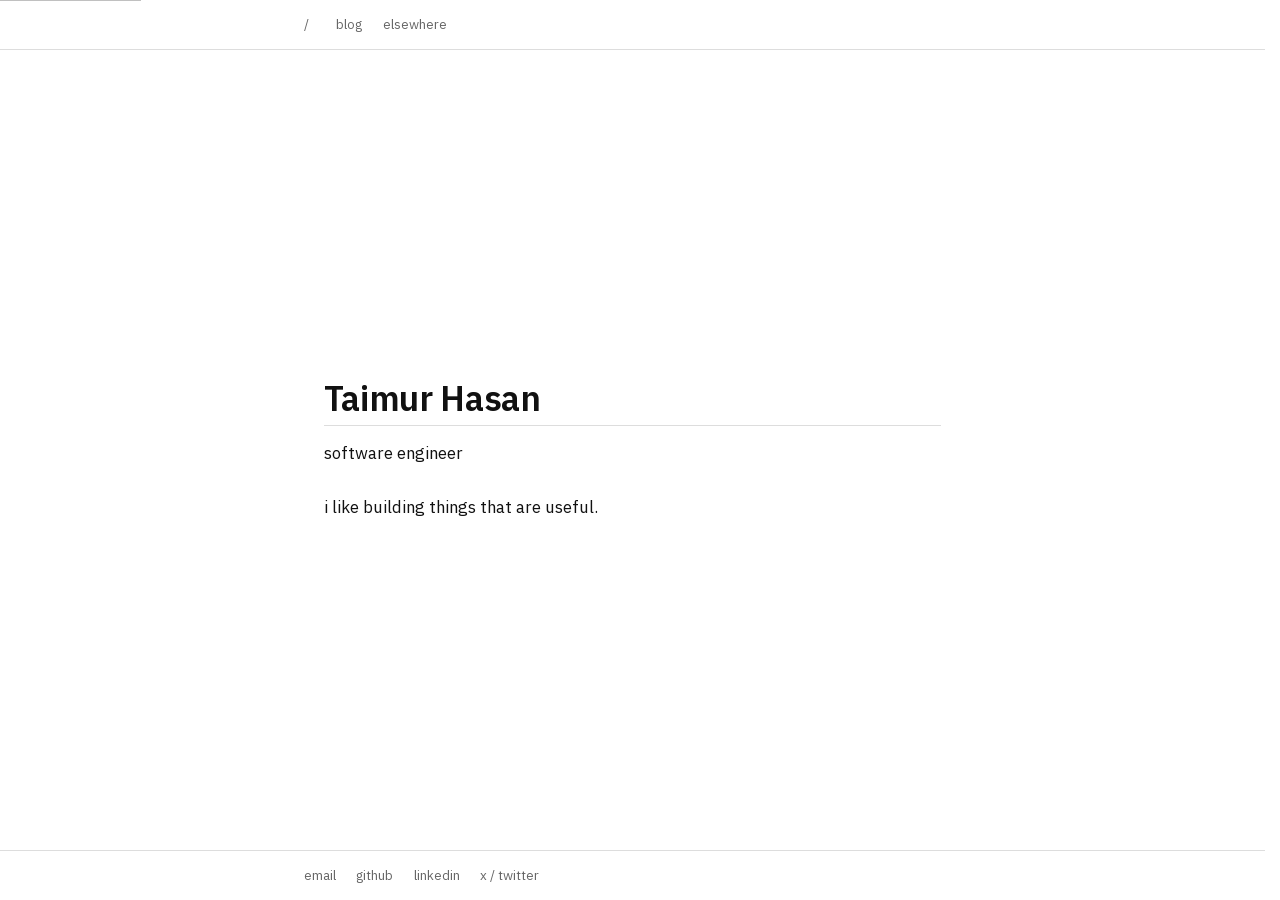
==== index.html @ 008f43ec "0.0.0" ====
<!DOCTYPE html>
<html lang="en">
<head>
  <meta charset="UTF-8">
  <meta name="viewport" content="width=device-width, initial-scale=1">
  <title>Taimur Hasan</title>

  <meta name="description" content="taimur hasan — software engineer">
  <meta name="author" content="Taimur Hasan">
  <meta name="robots" content="index, follow">
  <meta name="color-scheme" content="dark light">

  <meta property="og:title" content="taimur hasan">
  <meta property="og:description" content="software engineer">
  <meta property="og:type" content="website">
  <meta property="og:url" content="https://tshasan.com">

  <meta name="twitter:card" content="summary">
  <meta name="twitter:site" content="@taimursh">
  <meta name="twitter:title" content="taimur hasan">
  <meta name="twitter:description" content="software engineer">

  <meta name="theme-color" content="#fff" media="(prefers-color-scheme: light)">
  <meta name="theme-color" content="#111" media="(prefers-color-scheme: dark)">

  <link rel="icon" href="/favicon.svg" type="image/svg+xml">
  <link rel="manifest" href="/manifest.webmanifest">
  <link rel="canonical" href="https://tshasan.com">
  <link rel="alternate" type="application/atom+xml" title="tshasan.com" href="/feed.xml">
  <link rel="preload" href="/fonts/ibm-plex-sans-400.woff2" as="font" type="font/woff2" crossorigin>
  <link rel="preload" href="/fonts/ibm-plex-sans-600.woff2" as="font" type="font/woff2" crossorigin>
  <link rel="stylesheet" href="/tshasan.css">

  <script type="application/ld+json">
  {
    "@context": "https://schema.org",
    "@type": "Person",
    "name": "Taimur Hasan",
    "url": "https://tshasan.com",
    "jobTitle": "Software Engineer",
    "sameAs": [
      "https://github.com/tshasan",
      "https://linkedin.com/in/taimurhasan1",
      "https://x.com/taimursh"
    ]
  }
  </script>
</head>

<body>
  <a href="#main">Skip to content</a>

  <header>
    <a href="/">/</a>
    <nav aria-label="main">
      <a href="/blog/">blog</a>
      <a href="/elsewhere/">elsewhere</a>
    </nav>
  </header>

  <main id="main" tabindex="-1">
    <h1>Taimur Hasan</h1>
    <p>software engineer</p>
    <p>i like building things that are useful.</p>
  </main>

  <footer>
    <nav aria-label="contact and social links">
      <a href="mailto:me@tshasan.com">email</a>
      <a href="https://github.com/tshasan" rel="me noopener noreferrer" target="_blank">github</a>
      <a href="https://linkedin.com/in/taimurhasan1" rel="me noopener noreferrer" target="_blank">linkedin</a>
      <a href="https://x.com/taimursh" rel="me noopener noreferrer" target="_blank">x / twitter</a>
    </nav>
  </footer>
</body>
</html>
---- tshasan.css ----
/* tshasan.css — monochrome classless stylesheet */

/* Cross-document view transitions (Chrome 126+, Safari 18.2+; Firefox pending) */
@view-transition {
  navigation: auto;
}

@layer reset, base, print;

/* Layout skeleton — un-layered so nothing can override it */
body {
  display: flex;
  flex-direction: column;
  min-height: 100dvh;
}

main {
  flex: 1;
  display: flex;
  flex-direction: column;
  justify-content: center;
}

body > header {
  flex-shrink: 0;
}

body > footer {
  flex-shrink: 0;
}

/* Named transition groups: header and footer hold still between pages,
   only main crossfades. */
body > header { view-transition-name: site-header; }
body > footer { view-transition-name: site-footer; }
main          { view-transition-name: main; }

/* The universal reduced-motion rule below cannot reach the ::view-transition
   pseudo-tree, so it is switched off here explicitly. */
@media (prefers-reduced-motion: reduce) {
  ::view-transition-group(*),
  ::view-transition-old(*),
  ::view-transition-new(*) {
    animation: none !important;
  }
}

@font-face {
  font-family: 'IBM Plex Sans';
  src: url('/fonts/ibm-plex-sans-400.woff2') format('woff2');
  font-weight: 400;
  font-style: normal;
  font-display: swap;
}

@font-face {
  font-family: 'IBM Plex Sans';
  src: url('/fonts/ibm-plex-sans-600.woff2') format('woff2');
  font-weight: 600;
  font-style: normal;
  font-display: swap;
}

/* Only fetched on pages that actually contain italic text */
@font-face {
  font-family: 'IBM Plex Sans';
  src: url('/fonts/ibm-plex-sans-400-italic.woff2') format('woff2');
  font-weight: 400;
  font-style: italic;
  font-display: swap;
}

/* Metric-compatible stand-in shown while Plex loads. The overrides are
   computed from the font files so the swap does not move a single line. */
@font-face {
  font-family: 'IBM Plex Sans Fallback';
  src: local('Arial'), local('Helvetica Neue'), local('Helvetica'), local('Liberation Sans');
  size-adjust: 101.57%;
  ascent-override: 100.92%;
  descent-override: 27.07%;
  line-gap-override: 0%;
}

:root {
  --font-sans: 'IBM Plex Sans', 'IBM Plex Sans Fallback', sans-serif;
  --font-mono: ui-monospace, 'SF Mono', Consolas, 'Liberation Mono', monospace;

  /* light-dark() — Baseline 2023 (Firefox 120+ / Chrome 111+), no fallback needed */
  --tx:       light-dark(#111, #eee);
  --tx-muted: light-dark(#666, #888);
  --bg:       light-dark(#fff, #111);
  --surface:  light-dark(#f5f5f5, #1a1a1a);
  --border:   light-dark(#ddd, #333);

  color-scheme: dark light;
  accent-color: light-dark(#111, #eee);

  /* Proportions. The golden ratio sets the leading; the type scale steps
     by its square root so two steps span one φ; every vertical distance is
     a quarter, half, or whole root line. */
  --phi: 1.618;
  --lh:  calc(var(--phi) * 1rem);       /* one root line; equals 1rlh, but supported everywhere */
  --step: 1.272;                          /* √φ */
  --s-1: calc(1rem / var(--step));        /* small print */
  --s1:  calc(1rem * var(--step));        /* h3 */
  --s2:  calc(1rem * var(--phi));         /* h2 */
  --s3:  calc(1rem * var(--phi) * var(--step)); /* h1 */
  --measure: 40rem;

  font-size: 105%;
  line-height: var(--phi);

  /* Reserve the scrollbar gutter so page width does not jump between
     short and long pages (classic scrollbars only; overlay ones are unaffected). */
  scrollbar-gutter: stable;
}

/* Users who ask for more contrast get darker muted text and borders. */
@media (prefers-contrast: more) {
  :root {
    --tx-muted: light-dark(#444, #bbb);
    --border:   light-dark(#888, #777);
  }
}

@layer reset {
  *, *::before, *::after {
    box-sizing: border-box;
    margin: 0;
    padding: 0;
  }
}

@layer base {
  /* Flow spacing */
  address, article, aside, blockquote, details,
  dl, fieldset, figure, form,
  iframe, img, meter, nav, ol, p,
  pre, progress, section, table,
  textarea, ul, video {
    margin-bottom: var(--lh);
  }

  html {
    scroll-behavior: smooth;
  }

  body {
    background: var(--bg);
    color: var(--tx);
    font-family: var(--font-sans);
    font-synthesis: none; /* real 600 and italic faces exist; never fake them */
    -webkit-font-smoothing: antialiased;
    overflow-x: hidden;
    overflow-wrap: break-word;
  }

  main {
    max-width: var(--measure);
    width: 100%;
    margin: 0 auto;
    padding: calc(1.5 * var(--lh)) var(--lh);

    & > *:first-child { margin-top: 0; }
    & > *:last-child  { margin-bottom: 0; }
  }

  input, select, button, textarea {
    font-family: var(--font-sans);
  }

  ::selection {
    background: var(--tx);
    color: var(--bg);
  }

  /* Text-fragment links (#:~:text=...) highlight in the same monochrome */
  ::target-text {
    background: var(--tx);
    color: var(--bg);
  }

  /* Keyboard focus — one rule for every focusable thing */
  :focus-visible {
    outline: 2px solid var(--tx);
    outline-offset: 2px;
  }

  /* Deep links: leave breathing room above the target and mark it */
  :target {
    scroll-margin-top: var(--lh);
  }

  h2:target, h3:target {
    border-bottom-color: var(--tx);
  }

  /* Headings */
  h1, h2, h3, h4, h5, h6 {
    font-weight: 600;
    /* snap each heading's line box to the quarter-line grid */
    line-height: round(up, 1.1em, .25 * var(--lh));
    color: var(--tx);
    text-wrap: balance;
    margin-top: calc(1.5 * var(--lh));
    margin-bottom: calc(.5 * var(--lh));
  }

  /* Trim the half-leading above cap height so headings sit flush.
     Chrome 133+, Safari 18.2+, Firefox 154+. */
  @supports (text-box-trim: trim-both) {
    h1, h2, h3, h4, h5, h6 {
      text-box-trim: trim-both;
      text-box-edge: cap text;
    }
  }

  h1, h2, h3 {
    padding-bottom: calc(.25 * var(--lh) - 1px); /* the hairline stays on the grid */
    border-bottom: 1px solid var(--border);
  }

  h4, h5, h6 {
    margin-bottom: calc(.25 * var(--lh));
  }

  h1 { font-size: var(--s3); letter-spacing: -.01em; }
  h2 { font-size: var(--s2); letter-spacing: -.01em; }
  h3 { font-size: var(--s1); }
  h4, h5, h6 { font-size: 1rem; }

  p {
    text-wrap: pretty;
  }

  /* Links — monochrome underline, no color */
  a {
    color: inherit;
    text-decoration: underline;
    text-underline-offset: 3px;
    text-decoration-thickness: 1px;
    text-decoration-color: var(--border);

    &:hover {
      text-decoration-color: var(--tx);
      text-decoration-thickness: 2px;
    }
  }

  abbr {
    cursor: help;
    text-decoration: underline dotted;
  }

  time {
    font-variant-numeric: tabular-nums;
  }

  /* Site header — naturally full-width; padding aligns content to the 680px column */
  body > header {
    padding: calc(.5 * var(--lh)) max(var(--lh), calc(50vw - var(--measure) / 2));
    border-bottom: 1px solid var(--border);

    /* :has() — add nav flex layout when a nav is present */
    &:has(nav) {
      display: flex;
      align-items: center;
      gap: var(--lh);
    }

    a {
      font-size: var(--s-1);
      color: var(--tx-muted);
      text-decoration: none;

      &:hover {
        color: var(--tx);
      }
    }

    nav {
      display: flex;
      flex-wrap: wrap;
      gap: calc(.25 * var(--lh)) calc(.75 * var(--lh));
      margin-bottom: 0;

      a {
        text-decoration: none;

        &:hover {
          text-decoration: underline;
        }
      }
    }

    h1, h2, h3 {
      border-bottom: 0;
      padding-bottom: 0;
      margin: 0;
    }
  }

  /* Article header (blog post: time above h1) */
  article > header {
    margin-bottom: calc(1.5 * var(--lh));
    border-bottom: 1px solid var(--border);
    padding-bottom: calc(.5 * var(--lh) - 1px);

    time {
      display: block;
      font-size: var(--s-1);
      color: var(--tx-muted);
      margin-bottom: calc(.25 * var(--lh));
    }

    h1 {
      border-bottom: 0;
      padding-bottom: 0;
      margin-top: calc(.25 * var(--lh));
    }
  }

  /* Footer — naturally full-width; same padding formula as header */
  body > footer {
    padding: calc(.5 * var(--lh)) max(var(--lh), calc(50vw - var(--measure) / 2));
    border-top: 1px solid var(--border);
    font-size: var(--s-1);
    color: var(--tx-muted);

    nav {
      display: flex;
      flex-wrap: wrap;
      gap: calc(.25 * var(--lh)) calc(.75 * var(--lh));
      margin-bottom: 0;

      a {
        text-decoration: none;

        &:hover {
          text-decoration: underline;
        }
      }
    }
  }

  /* Buttons */
  button,
  input[type="submit"],
  input[type="reset"],
  input[type="button"] {
    font-size: var(--s-1);
    display: inline-block;
    padding: calc(.25 * var(--lh)) calc(.5 * var(--lh));
    background: var(--tx);
    color: var(--bg);
    border: 1px solid var(--tx);
    cursor: pointer;
    white-space: nowrap;

    &:hover:enabled {
      background: var(--bg);
      color: var(--tx);
    }

    &:disabled {
      cursor: not-allowed;
      opacity: .4;
    }
  }

  /* Code */
  code, pre, kbd, samp {
    font-family: var(--font-mono);
  }

  code, samp, kbd {
    background: var(--surface);
    border: 1px solid var(--border);
    padding: .05em .3em;
    font-size: calc(1em / var(--step));
  }

  kbd {
    border-bottom-width: 3px;
  }

  pre {
    background: var(--surface);
    border: 1px solid var(--border);
    padding: calc(.5 * var(--lh)) calc(.75 * var(--lh));
    overflow: auto;
    font-size: var(--s-1);
    line-height: round(up, 1.5em, .25 * var(--lh));
    tab-size: 2;

    code {
      background: none;
      border: 0;
      padding: 0;
      font-size: inherit;
    }
  }

  blockquote {
    padding: calc(.5 * var(--lh)) calc(.75 * var(--lh));
    border-left: 3px solid var(--border);
    color: var(--tx-muted);

    & > *:last-child {
      margin-bottom: 0;
    }
  }

  /* <details> — content fades in via ::details-content
     (Chrome 131+, Firefox 143+, Safari 18.4+) */
  details {
    background: var(--surface);
    border: 1px solid var(--border);
    padding: calc(.25 * var(--lh)) calc(.5 * var(--lh));

    summary {
      cursor: pointer;
      font-weight: 600;
      list-style: none;
      user-select: none;

      &::marker,
      &::-webkit-details-marker {
        display: none;
      }

      &::before {
        content: '+ ';
        font-weight: 400;
        color: var(--tx-muted);
      }
    }

    &::details-content {
      transition: opacity .2s ease, translate .2s ease;
    }

    &[open] {
      padding-bottom: calc(.5 * var(--lh));

      summary::before {
        content: '− ';
      }

      & > *:last-child {
        margin-bottom: 0;
      }
    }
  }

  @starting-style {
    details[open]::details-content {
      opacity: 0;
      translate: 0 -.375rem;
    }
  }

  hr {
    border: 0;
    border-bottom: 1px solid var(--border);
    margin: var(--lh) 0;
  }

  dt {
    font-weight: 600;
  }

  dd {
    padding-left: var(--lh);

    &::before {
      content: '→ ';
      color: var(--tx-muted);
    }
  }

  table {
    border-collapse: collapse;
    width: 100%;

    caption {
      font-weight: 600;
      text-align: left;
      margin-bottom: calc(.25 * var(--lh));
    }
  }

  th, td {
    border: 1px solid var(--border);
    padding: calc(.25 * var(--lh)) calc(.5 * var(--lh));
    text-align: left;
  }

  th {
    background: var(--surface);
  }

  tr:nth-child(even) {
    background: var(--surface);
  }

  fieldset {
    border: 1px solid var(--border);
    padding: var(--lh);
    margin-top: var(--lh);
  }

  legend {
    padding: 0 calc(.25 * var(--lh));
  }

  textarea, select,
  input:not([type="submit"]):not([type="reset"]):not([type="button"]) {
    padding: calc(.25 * var(--lh)) calc(.5 * var(--lh));
    background: var(--bg);
    color: var(--tx);
    border: 1px solid var(--border);
    font-size: 1rem;
    max-width: 100%;
    margin-bottom: calc(.5 * var(--lh));
  }

  ol, ul {
    padding-left: var(--lh);
  }

  li {
    margin-top: calc(.25 * var(--lh));

    &::marker {
      color: var(--tx-muted);
    }

    & > time {
      color: var(--tx-muted);
    }
  }

  /* A dated list (the blog index) needs no numbers */
  ol:has(> li > time) {
    list-style: none;
    padding-left: 0;
  }

  ul ul, ol ul, ul ol, ol ol {
    margin-bottom: 0;
  }

  mark {
    background: var(--tx);
    color: var(--bg);
    padding: 0 .25em;
  }

  img {
    max-width: 100%;
    height: auto;
    display: block;
  }

  a img {
    margin-bottom: 0;
  }

  figcaption {
    font-size: var(--s-1);
    color: var(--tx-muted);
    margin-top: calc(.25 * var(--lh));
  }

  /* :has() — border under captions when figure contains media */
  figure:has(img) figcaption,
  figure:has(video) figcaption,
  figure:has(picture) figcaption {
    border-bottom: 1px solid var(--border);
    padding-bottom: calc(.25 * var(--lh) - 1px);
  }

  /* @scope — article content styles, isolated from page-level selectors.
     Baseline 2025 (Firefox 129+, Chrome 118+, Safari 17.4+).
     Fallback: the scoped rules simply don't apply; base styles still hold. */
  @scope (article) {
    /* prose hyphenates (html lang="en" drives the dictionary);
       hyphenate-limit-chars is ignored by Safari, which is fine */
    p {
      hyphens: auto;
      hyphenate-limit-chars: 8 4 4;
    }

    /* links inside prose get a slightly more visible underline */
    a {
      text-decoration-color: var(--tx-muted);
    }
  }

  /* Scroll-driven entry animations (no JS).
     @supports guard ensures fallback is simply no animation, not a mis-fired one. */
  @keyframes fade-in-up {
    from { translate: 0 .75rem; }
    to   { translate: 0 0; }
  }

  @supports (animation-timeline: view()) {
    @media (prefers-reduced-motion: no-preference) {
      article > *:not(header) {
        animation: fade-in-up linear both;
        animation-timeline: view();
        animation-range: entry 0% entry 18%;
      }
    }
  }

  /* Skip link — the first anchor in <body>, pointing at main.

     Hidden with a transform rather than a percentage offset, so it never
     depends on the containing block. Shown on :focus so it works everywhere,
     then re-hidden on :focus:not(:focus-visible) in browsers that can tell
     keyboard focus from pointer focus. main carries tabindex="-1" so that
     activating the link actually moves focus off it; without that Firefox
     leaves the link focused (and visible) after jumping to #main. */
  body > a[href="#main"] {
    position: absolute;
    top: 0;
    left: 0;
    translate: 0 -100%;
    padding: calc(.25 * var(--lh)) calc(.5 * var(--lh));
    background: var(--tx);
    color: var(--bg);
    z-index: 100;
    text-decoration: none;

    &:focus {
      translate: none;
    }

    &:focus:not(:focus-visible) {
      translate: 0 -100%;
    }
  }

  /* main is only ever focused programmatically via the skip link; the
     content itself is the indicator, so no ring. */
  main:focus {
    outline: none;
  }

  @media (prefers-reduced-motion: reduce) {
    html {
      scroll-behavior: auto;
    }

    *, *::before, *::after {
      animation-duration: .01ms !important;
      transition-duration: .01ms !important;
    }
  }
}

/* Print — chrome hidden, links expanded, no widows or split code blocks */
@media print {
  @page {
    margin: 2cm;
  }
}

@layer print {
  @media print {
    body > header,
    body > footer,
    body > a[href="#main"] {
      display: none;
    }

    body {
      font-size: 11pt;
      line-height: 1.5;
    }

    main {
      max-width: none;
      padding: 0;
    }

    a {
      text-decoration: none;
    }

    article a[href^="http"]::after {
      content: " (" attr(href) ")";
      font-size: .85em;
      color: var(--tx-muted);
      word-break: break-all;
    }

    pre {
      white-space: pre-wrap;
    }

    pre, figure, blockquote, table, details {
      break-inside: avoid;
    }

    h1, h2, h3, h4, h5, h6 {
      break-after: avoid;
    }

    p {
      orphans: 3;
      widows: 3;
    }

    article > * {
      animation: none;
    }

    /* print collapsed <details> expanded */
    details::details-content {
      content-visibility: visible;
    }
  }
}
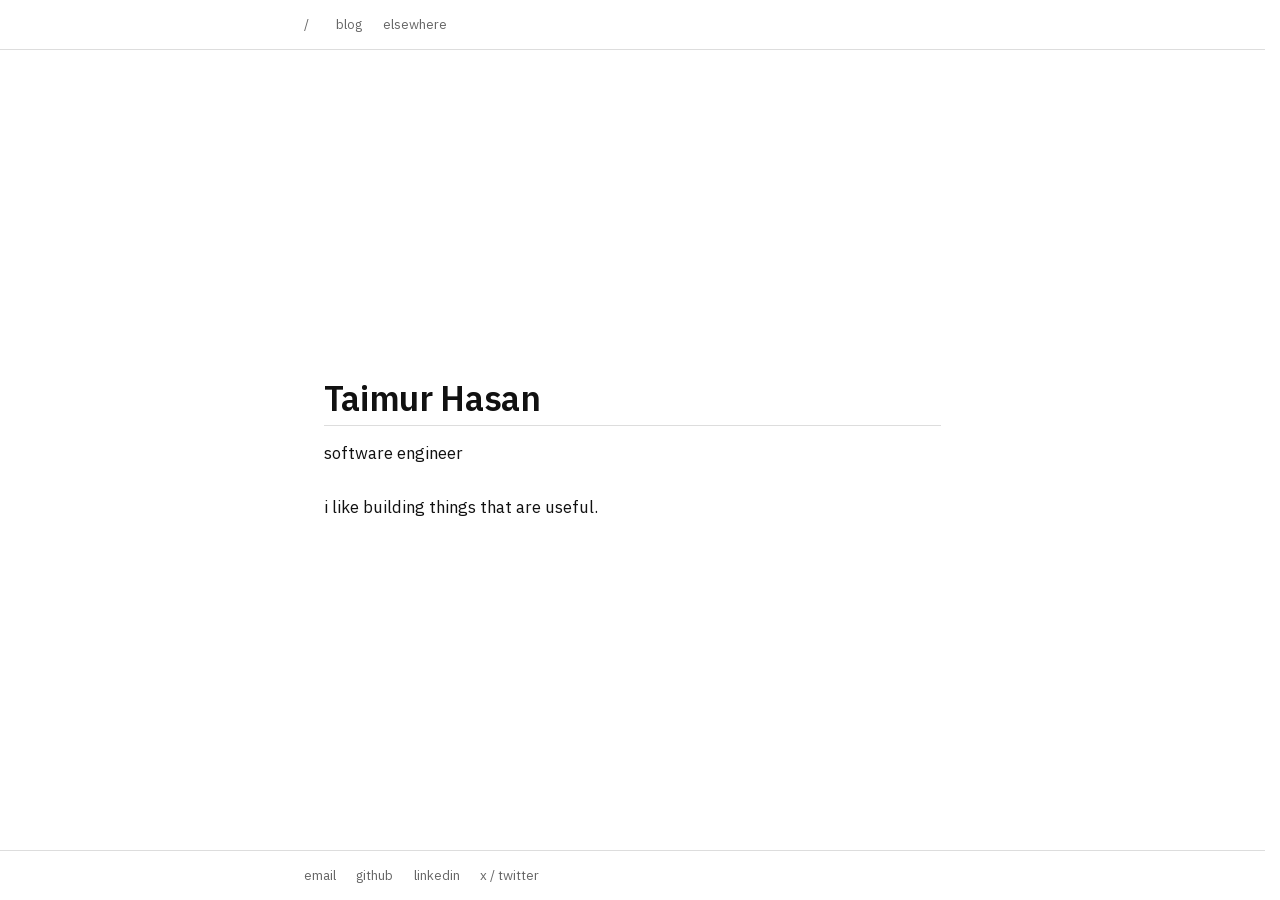
==== commit 5302d035: "0.0.0" ====
--- a/index.html
+++ b/index.html
@@ -58,7 +58,7 @@
     </nav>
   </header>
 
-  <main id="main" tabindex="-1">
+  <main id="main">
     <h1>Taimur Hasan</h1>
     <p>software engineer</p>
     <p>i like building things that are useful.</p>
--- a/tshasan.css
+++ b/tshasan.css
@@ -615,19 +615,11 @@
     }
   }
 
-  /* Skip link — the first anchor in <body>, pointing at main.
-
-     Hidden with a transform rather than a percentage offset, so it never
-     depends on the containing block. Shown on :focus so it works everywhere,
-     then re-hidden on :focus:not(:focus-visible) in browsers that can tell
-     keyboard focus from pointer focus. main carries tabindex="-1" so that
-     activating the link actually moves focus off it; without that Firefox
-     leaves the link focused (and visible) after jumping to #main. */
+  /* Skip link — the first anchor in <body>, pointing at main */
   body > a[href="#main"] {
     position: absolute;
-    top: 0;
+    top: -100%;
     left: 0;
-    translate: 0 -100%;
     padding: calc(.25 * var(--lh)) calc(.5 * var(--lh));
     background: var(--tx);
     color: var(--bg);
@@ -635,18 +627,8 @@
     text-decoration: none;
 
     &:focus {
-      translate: none;
-    }
-
-    &:focus:not(:focus-visible) {
-      translate: 0 -100%;
-    }
-  }
-
-  /* main is only ever focused programmatically via the skip link; the
-     content itself is the indicator, so no ring. */
-  main:focus {
-    outline: none;
+      top: 0;
+    }
   }
 
   @media (prefers-reduced-motion: reduce) {
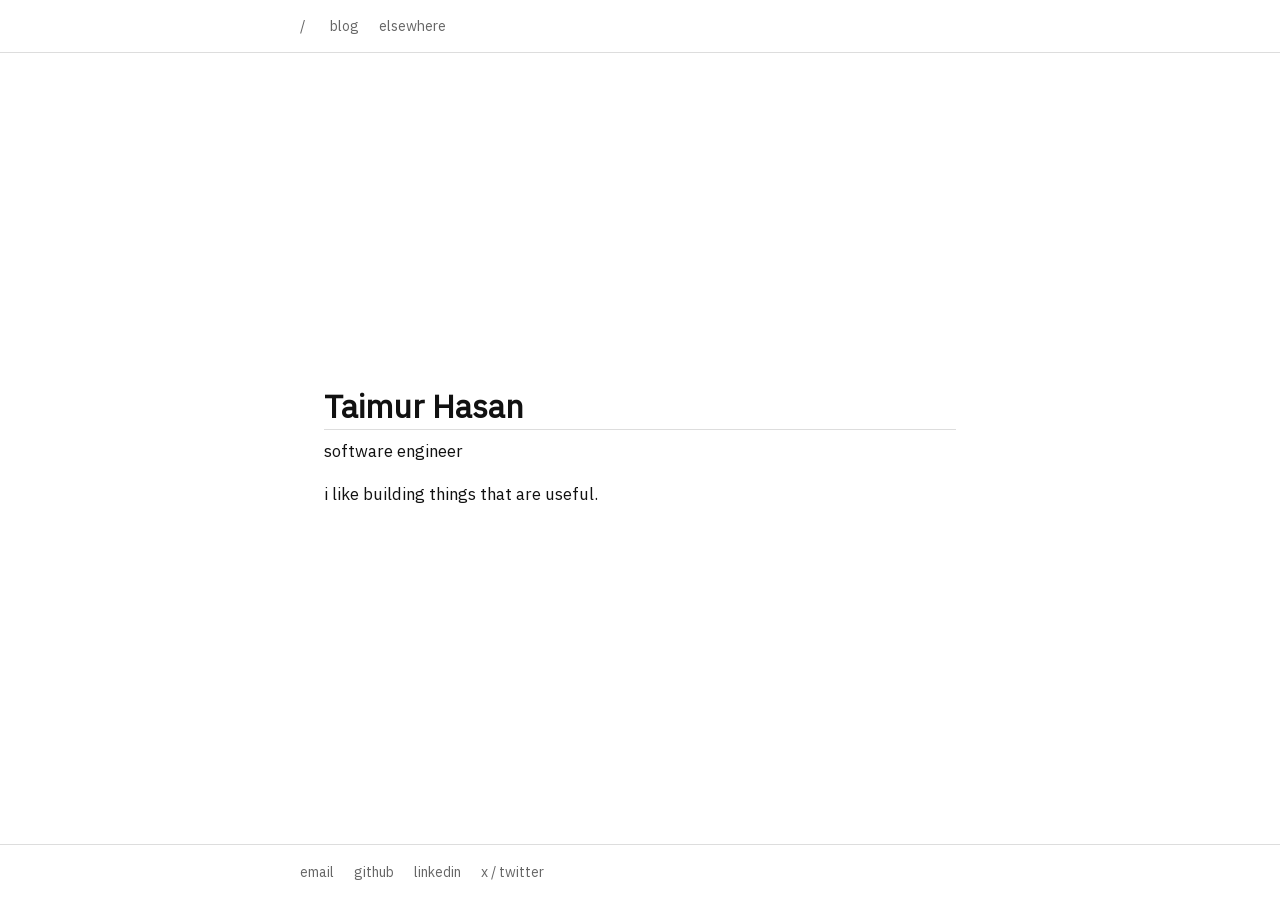
==== commit 518f4253: "0.0.0" ====
--- a/index.html
+++ b/index.html
@@ -24,11 +24,9 @@
   <meta name="theme-color" content="#111" media="(prefers-color-scheme: dark)">
 
   <link rel="icon" href="/favicon.svg" type="image/svg+xml">
-  <link rel="manifest" href="/manifest.webmanifest">
   <link rel="canonical" href="https://tshasan.com">
   <link rel="alternate" type="application/atom+xml" title="tshasan.com" href="/feed.xml">
   <link rel="preload" href="/fonts/ibm-plex-sans-400.woff2" as="font" type="font/woff2" crossorigin>
-  <link rel="preload" href="/fonts/ibm-plex-sans-600.woff2" as="font" type="font/woff2" crossorigin>
   <link rel="stylesheet" href="/tshasan.css">
 
   <script type="application/ld+json">
@@ -48,7 +46,7 @@
 </head>
 
 <body>
-  <a href="#main">Skip to content</a>
+  <a class="skip-link" href="#main">Skip to content</a>
 
   <header>
     <a href="/">/</a>
@@ -67,9 +65,9 @@
   <footer>
     <nav aria-label="contact and social links">
       <a href="mailto:me@tshasan.com">email</a>
-      <a href="https://github.com/tshasan" rel="me noopener noreferrer" target="_blank">github</a>
-      <a href="https://linkedin.com/in/taimurhasan1" rel="me noopener noreferrer" target="_blank">linkedin</a>
-      <a href="https://x.com/taimursh" rel="me noopener noreferrer" target="_blank">x / twitter</a>
+      <a href="https://github.com/tshasan" rel="noopener noreferrer" target="_blank">github</a>
+      <a href="https://linkedin.com/in/taimurhasan1" rel="noopener noreferrer" target="_blank">linkedin</a>
+      <a href="https://x.com/taimursh" rel="noopener noreferrer" target="_blank">x / twitter</a>
     </nav>
   </footer>
 </body>
--- a/tshasan.css
+++ b/tshasan.css
@@ -1,11 +1,10 @@
 /* tshasan.css — monochrome classless stylesheet */
 
-/* Cross-document view transitions (Chrome 126+, Safari 18.2+; Firefox pending) */
 @view-transition {
   navigation: auto;
 }
 
-@layer reset, base, print;
+@layer reset, base;
 
 /* Layout skeleton — un-layered so nothing can override it */
 body {
@@ -27,22 +26,6 @@
 
 body > footer {
   flex-shrink: 0;
-}
-
-/* Named transition groups: header and footer hold still between pages,
-   only main crossfades. */
-body > header { view-transition-name: site-header; }
-body > footer { view-transition-name: site-footer; }
-main          { view-transition-name: main; }
-
-/* The universal reduced-motion rule below cannot reach the ::view-transition
-   pseudo-tree, so it is switched off here explicitly. */
-@media (prefers-reduced-motion: reduce) {
-  ::view-transition-group(*),
-  ::view-transition-old(*),
-  ::view-transition-new(*) {
-    animation: none !important;
-  }
 }
 
 @font-face {
@@ -53,36 +36,8 @@
   font-display: swap;
 }
 
-@font-face {
-  font-family: 'IBM Plex Sans';
-  src: url('/fonts/ibm-plex-sans-600.woff2') format('woff2');
-  font-weight: 600;
-  font-style: normal;
-  font-display: swap;
-}
-
-/* Only fetched on pages that actually contain italic text */
-@font-face {
-  font-family: 'IBM Plex Sans';
-  src: url('/fonts/ibm-plex-sans-400-italic.woff2') format('woff2');
-  font-weight: 400;
-  font-style: italic;
-  font-display: swap;
-}
-
-/* Metric-compatible stand-in shown while Plex loads. The overrides are
-   computed from the font files so the swap does not move a single line. */
-@font-face {
-  font-family: 'IBM Plex Sans Fallback';
-  src: local('Arial'), local('Helvetica Neue'), local('Helvetica'), local('Liberation Sans');
-  size-adjust: 101.57%;
-  ascent-override: 100.92%;
-  descent-override: 27.07%;
-  line-gap-override: 0%;
-}
-
 :root {
-  --font-sans: 'IBM Plex Sans', 'IBM Plex Sans Fallback', sans-serif;
+  --font-sans: 'IBM Plex Sans', -apple-system, BlinkMacSystemFont, 'Segoe UI', sans-serif;
   --font-mono: ui-monospace, 'SF Mono', Consolas, 'Liberation Mono', monospace;
 
   /* light-dark() — Baseline 2023 (Firefox 120+ / Chrome 111+), no fallback needed */
@@ -94,33 +49,6 @@
 
   color-scheme: dark light;
   accent-color: light-dark(#111, #eee);
-
-  /* Proportions. The golden ratio sets the leading; the type scale steps
-     by its square root so two steps span one φ; every vertical distance is
-     a quarter, half, or whole root line. */
-  --phi: 1.618;
-  --lh:  calc(var(--phi) * 1rem);       /* one root line; equals 1rlh, but supported everywhere */
-  --step: 1.272;                          /* √φ */
-  --s-1: calc(1rem / var(--step));        /* small print */
-  --s1:  calc(1rem * var(--step));        /* h3 */
-  --s2:  calc(1rem * var(--phi));         /* h2 */
-  --s3:  calc(1rem * var(--phi) * var(--step)); /* h1 */
-  --measure: 40rem;
-
-  font-size: 105%;
-  line-height: var(--phi);
-
-  /* Reserve the scrollbar gutter so page width does not jump between
-     short and long pages (classic scrollbars only; overlay ones are unaffected). */
-  scrollbar-gutter: stable;
-}
-
-/* Users who ask for more contrast get darker muted text and borders. */
-@media (prefers-contrast: more) {
-  :root {
-    --tx-muted: light-dark(#444, #bbb);
-    --border:   light-dark(#888, #777);
-  }
 }
 
 @layer reset {
@@ -138,7 +66,7 @@
   iframe, img, meter, nav, ol, p,
   pre, progress, section, table,
   textarea, ul, video {
-    margin-bottom: var(--lh);
+    margin-bottom: 1rem;
   }
 
   html {
@@ -149,17 +77,18 @@
     background: var(--bg);
     color: var(--tx);
     font-family: var(--font-sans);
-    font-synthesis: none; /* real 600 and italic faces exist; never fake them */
+    font-size: 1.05rem;
+    line-height: 1.65;
     -webkit-font-smoothing: antialiased;
     overflow-x: hidden;
     overflow-wrap: break-word;
   }
 
   main {
-    max-width: var(--measure);
+    max-width: 680px;
     width: 100%;
     margin: 0 auto;
-    padding: calc(1.5 * var(--lh)) var(--lh);
+    padding: 2rem 1.5rem;
 
     & > *:first-child { margin-top: 0; }
     & > *:last-child  { margin-bottom: 0; }
@@ -174,60 +103,29 @@
     color: var(--bg);
   }
 
-  /* Text-fragment links (#:~:text=...) highlight in the same monochrome */
-  ::target-text {
-    background: var(--tx);
-    color: var(--bg);
-  }
-
-  /* Keyboard focus — one rule for every focusable thing */
-  :focus-visible {
-    outline: 2px solid var(--tx);
-    outline-offset: 2px;
-  }
-
-  /* Deep links: leave breathing room above the target and mark it */
-  :target {
-    scroll-margin-top: var(--lh);
-  }
-
-  h2:target, h3:target {
-    border-bottom-color: var(--tx);
-  }
-
   /* Headings */
   h1, h2, h3, h4, h5, h6 {
-    font-weight: 600;
-    /* snap each heading's line box to the quarter-line grid */
-    line-height: round(up, 1.1em, .25 * var(--lh));
+    line-height: 1.15;
     color: var(--tx);
     text-wrap: balance;
-    margin-top: calc(1.5 * var(--lh));
-    margin-bottom: calc(.5 * var(--lh));
-  }
-
-  /* Trim the half-leading above cap height so headings sit flush.
-     Chrome 133+, Safari 18.2+, Firefox 154+. */
-  @supports (text-box-trim: trim-both) {
-    h1, h2, h3, h4, h5, h6 {
-      text-box-trim: trim-both;
-      text-box-edge: cap text;
-    }
+    margin-top: 2rem;
+    margin-bottom: .5rem;
   }
 
   h1, h2, h3 {
-    padding-bottom: calc(.25 * var(--lh) - 1px); /* the hairline stays on the grid */
+    padding-bottom: .25rem;
     border-bottom: 1px solid var(--border);
   }
 
   h4, h5, h6 {
-    margin-bottom: calc(.25 * var(--lh));
-  }
-
-  h1 { font-size: var(--s3); letter-spacing: -.01em; }
-  h2 { font-size: var(--s2); letter-spacing: -.01em; }
-  h3 { font-size: var(--s1); }
-  h4, h5, h6 { font-size: 1rem; }
+    margin-bottom: .25rem;
+  }
+
+  h1 { font-size: 2rem; }
+  h2 { font-size: 1.5rem; }
+  h3 { font-size: 1.25rem; }
+  h4 { font-size: 1.1rem; }
+  h5, h6 { font-size: 1rem; }
 
   p {
     text-wrap: pretty;
@@ -252,24 +150,20 @@
     text-decoration: underline dotted;
   }
 
-  time {
-    font-variant-numeric: tabular-nums;
-  }
-
   /* Site header — naturally full-width; padding aligns content to the 680px column */
   body > header {
-    padding: calc(.5 * var(--lh)) max(var(--lh), calc(50vw - var(--measure) / 2));
+    padding: .875rem max(1.5rem, calc(50vw - 340px));
     border-bottom: 1px solid var(--border);
 
     /* :has() — add nav flex layout when a nav is present */
     &:has(nav) {
       display: flex;
       align-items: center;
-      gap: var(--lh);
+      gap: 1.5rem;
     }
 
     a {
-      font-size: var(--s-1);
+      font-size: .9rem;
       color: var(--tx-muted);
       text-decoration: none;
 
@@ -281,7 +175,7 @@
     nav {
       display: flex;
       flex-wrap: wrap;
-      gap: calc(.25 * var(--lh)) calc(.75 * var(--lh));
+      gap: .5rem 1.25rem;
       margin-bottom: 0;
 
       a {
@@ -302,35 +196,35 @@
 
   /* Article header (blog post: time above h1) */
   article > header {
-    margin-bottom: calc(1.5 * var(--lh));
+    margin-bottom: 2.5rem;
     border-bottom: 1px solid var(--border);
-    padding-bottom: calc(.5 * var(--lh) - 1px);
+    padding-bottom: 1rem;
 
     time {
       display: block;
-      font-size: var(--s-1);
+      font-size: .875rem;
       color: var(--tx-muted);
-      margin-bottom: calc(.25 * var(--lh));
+      margin-bottom: .25rem;
     }
 
     h1 {
       border-bottom: 0;
       padding-bottom: 0;
-      margin-top: calc(.25 * var(--lh));
+      margin-top: .25rem;
     }
   }
 
   /* Footer — naturally full-width; same padding formula as header */
   body > footer {
-    padding: calc(.5 * var(--lh)) max(var(--lh), calc(50vw - var(--measure) / 2));
+    padding: 1rem max(1.5rem, calc(50vw - 340px));
     border-top: 1px solid var(--border);
-    font-size: var(--s-1);
+    font-size: .875rem;
     color: var(--tx-muted);
 
     nav {
       display: flex;
       flex-wrap: wrap;
-      gap: calc(.25 * var(--lh)) calc(.75 * var(--lh));
+      gap: .5rem 1.25rem;
       margin-bottom: 0;
 
       a {
@@ -348,9 +242,9 @@
   input[type="submit"],
   input[type="reset"],
   input[type="button"] {
-    font-size: var(--s-1);
+    font-size: .9rem;
     display: inline-block;
-    padding: calc(.25 * var(--lh)) calc(.5 * var(--lh));
+    padding: .375rem .875rem;
     background: var(--tx);
     color: var(--bg);
     border: 1px solid var(--tx);
@@ -376,8 +270,8 @@
   code, samp, kbd {
     background: var(--surface);
     border: 1px solid var(--border);
-    padding: .05em .3em;
-    font-size: calc(1em / var(--step));
+    padding: .1rem .35rem;
+    font-size: .875em;
   }
 
   kbd {
@@ -387,11 +281,9 @@
   pre {
     background: var(--surface);
     border: 1px solid var(--border);
-    padding: calc(.5 * var(--lh)) calc(.75 * var(--lh));
+    padding: 1rem 1.25rem;
     overflow: auto;
-    font-size: var(--s-1);
-    line-height: round(up, 1.5em, .25 * var(--lh));
-    tab-size: 2;
+    font-size: .9rem;
 
     code {
       background: none;
@@ -402,7 +294,7 @@
   }
 
   blockquote {
-    padding: calc(.5 * var(--lh)) calc(.75 * var(--lh));
+    padding: .875rem 1.25rem;
     border-left: 3px solid var(--border);
     color: var(--tx-muted);
 
@@ -411,12 +303,11 @@
     }
   }
 
-  /* <details> — content fades in via ::details-content
-     (Chrome 131+, Firefox 143+, Safari 18.4+) */
+  /* details with @starting-style transition on open */
   details {
     background: var(--surface);
     border: 1px solid var(--border);
-    padding: calc(.25 * var(--lh)) calc(.5 * var(--lh));
+    padding: .5rem 1rem;
 
     summary {
       cursor: pointer;
@@ -436,34 +327,32 @@
       }
     }
 
-    &::details-content {
-      transition: opacity .2s ease, translate .2s ease;
-    }
-
     &[open] {
-      padding-bottom: calc(.5 * var(--lh));
+      padding-bottom: .875rem;
 
       summary::before {
         content: '− ';
       }
 
+      & > *:not(summary) {
+        transition: opacity .2s ease, translate .2s ease;
+
+        @starting-style {
+          opacity: 0;
+          translate: 0 -.375rem;
+        }
+      }
+
       & > *:last-child {
         margin-bottom: 0;
       }
-    }
-  }
-
-  @starting-style {
-    details[open]::details-content {
-      opacity: 0;
-      translate: 0 -.375rem;
     }
   }
 
   hr {
     border: 0;
     border-bottom: 1px solid var(--border);
-    margin: var(--lh) 0;
+    margin: 1.5rem 0;
   }
 
   dt {
@@ -471,7 +360,7 @@
   }
 
   dd {
-    padding-left: var(--lh);
+    padding-left: 1.5rem;
 
     &::before {
       content: '→ ';
@@ -486,13 +375,13 @@
     caption {
       font-weight: 600;
       text-align: left;
-      margin-bottom: calc(.25 * var(--lh));
+      margin-bottom: .5rem;
     }
   }
 
   th, td {
     border: 1px solid var(--border);
-    padding: calc(.25 * var(--lh)) calc(.5 * var(--lh));
+    padding: .5rem .75rem;
     text-align: left;
   }
 
@@ -506,45 +395,36 @@
 
   fieldset {
     border: 1px solid var(--border);
-    padding: var(--lh);
-    margin-top: var(--lh);
+    padding: 1.5rem;
+    margin-top: 1rem;
   }
 
   legend {
-    padding: 0 calc(.25 * var(--lh));
+    padding: 0 .5rem;
   }
 
   textarea, select,
   input:not([type="submit"]):not([type="reset"]):not([type="button"]) {
-    padding: calc(.25 * var(--lh)) calc(.5 * var(--lh));
+    padding: .375rem .75rem;
     background: var(--bg);
     color: var(--tx);
     border: 1px solid var(--border);
     font-size: 1rem;
     max-width: 100%;
-    margin-bottom: calc(.5 * var(--lh));
+    margin-bottom: .5rem;
+
+    &:focus {
+      outline: 2px solid var(--tx);
+      outline-offset: 2px;
+    }
   }
 
   ol, ul {
-    padding-left: var(--lh);
+    padding-left: 1.75rem;
   }
 
   li {
-    margin-top: calc(.25 * var(--lh));
-
-    &::marker {
-      color: var(--tx-muted);
-    }
-
-    & > time {
-      color: var(--tx-muted);
-    }
-  }
-
-  /* A dated list (the blog index) needs no numbers */
-  ol:has(> li > time) {
-    list-style: none;
-    padding-left: 0;
+    margin-top: .3rem;
   }
 
   ul ul, ol ul, ul ol, ol ol {
@@ -554,7 +434,7 @@
   mark {
     background: var(--tx);
     color: var(--bg);
-    padding: 0 .25em;
+    padding: 0 .25rem;
   }
 
   img {
@@ -568,9 +448,9 @@
   }
 
   figcaption {
-    font-size: var(--s-1);
+    font-size: .8rem;
     color: var(--tx-muted);
-    margin-top: calc(.25 * var(--lh));
+    margin-top: .25rem;
   }
 
   /* :has() — border under captions when figure contains media */
@@ -578,18 +458,26 @@
   figure:has(video) figcaption,
   figure:has(picture) figcaption {
     border-bottom: 1px solid var(--border);
-    padding-bottom: calc(.25 * var(--lh) - 1px);
+    padding-bottom: .25rem;
+  }
+
+  /* Container query — article responds to its own width, not viewport */
+  article {
+    container-type: inline-size;
+  }
+
+  @container (min-width: 520px) {
+    article h1 { font-size: 2.25rem; }
+    article h2 { font-size: 1.75rem; }
   }
 
   /* @scope — article content styles, isolated from page-level selectors.
      Baseline 2025 (Firefox 129+, Chrome 118+, Safari 17.4+).
      Fallback: the scoped rules simply don't apply; base styles still hold. */
   @scope (article) {
-    /* prose hyphenates (html lang="en" drives the dictionary);
-       hyphenate-limit-chars is ignored by Safari, which is fine */
-    p {
-      hyphens: auto;
-      hyphenate-limit-chars: 8 4 4;
+    /* first paragraph after article header gets slightly looser leading */
+    p:first-of-type {
+      line-height: 1.75;
     }
 
     /* links inside prose get a slightly more visible underline */
@@ -615,12 +503,12 @@
     }
   }
 
-  /* Skip link — the first anchor in <body>, pointing at main */
-  body > a[href="#main"] {
+  /* Accessibility utilities */
+  .skip-link {
     position: absolute;
     top: -100%;
     left: 0;
-    padding: calc(.25 * var(--lh)) calc(.5 * var(--lh));
+    padding: .5rem 1rem;
     background: var(--tx);
     color: var(--bg);
     z-index: 100;
@@ -631,6 +519,18 @@
     }
   }
 
+  .sr-only {
+    position: absolute;
+    width: 1px;
+    height: 1px;
+    padding: 0;
+    margin: -1px;
+    overflow: hidden;
+    clip: rect(0, 0, 0, 0);
+    white-space: nowrap;
+    border: 0;
+  }
+
   @media (prefers-reduced-motion: reduce) {
     html {
       scroll-behavior: auto;
@@ -642,67 +542,3 @@
     }
   }
 }
-
-/* Print — chrome hidden, links expanded, no widows or split code blocks */
-@media print {
-  @page {
-    margin: 2cm;
-  }
-}
-
-@layer print {
-  @media print {
-    body > header,
-    body > footer,
-    body > a[href="#main"] {
-      display: none;
-    }
-
-    body {
-      font-size: 11pt;
-      line-height: 1.5;
-    }
-
-    main {
-      max-width: none;
-      padding: 0;
-    }
-
-    a {
-      text-decoration: none;
-    }
-
-    article a[href^="http"]::after {
-      content: " (" attr(href) ")";
-      font-size: .85em;
-      color: var(--tx-muted);
-      word-break: break-all;
-    }
-
-    pre {
-      white-space: pre-wrap;
-    }
-
-    pre, figure, blockquote, table, details {
-      break-inside: avoid;
-    }
-
-    h1, h2, h3, h4, h5, h6 {
-      break-after: avoid;
-    }
-
-    p {
-      orphans: 3;
-      widows: 3;
-    }
-
-    article > * {
-      animation: none;
-    }
-
-    /* print collapsed <details> expanded */
-    details::details-content {
-      content-visibility: visible;
-    }
-  }
-}
